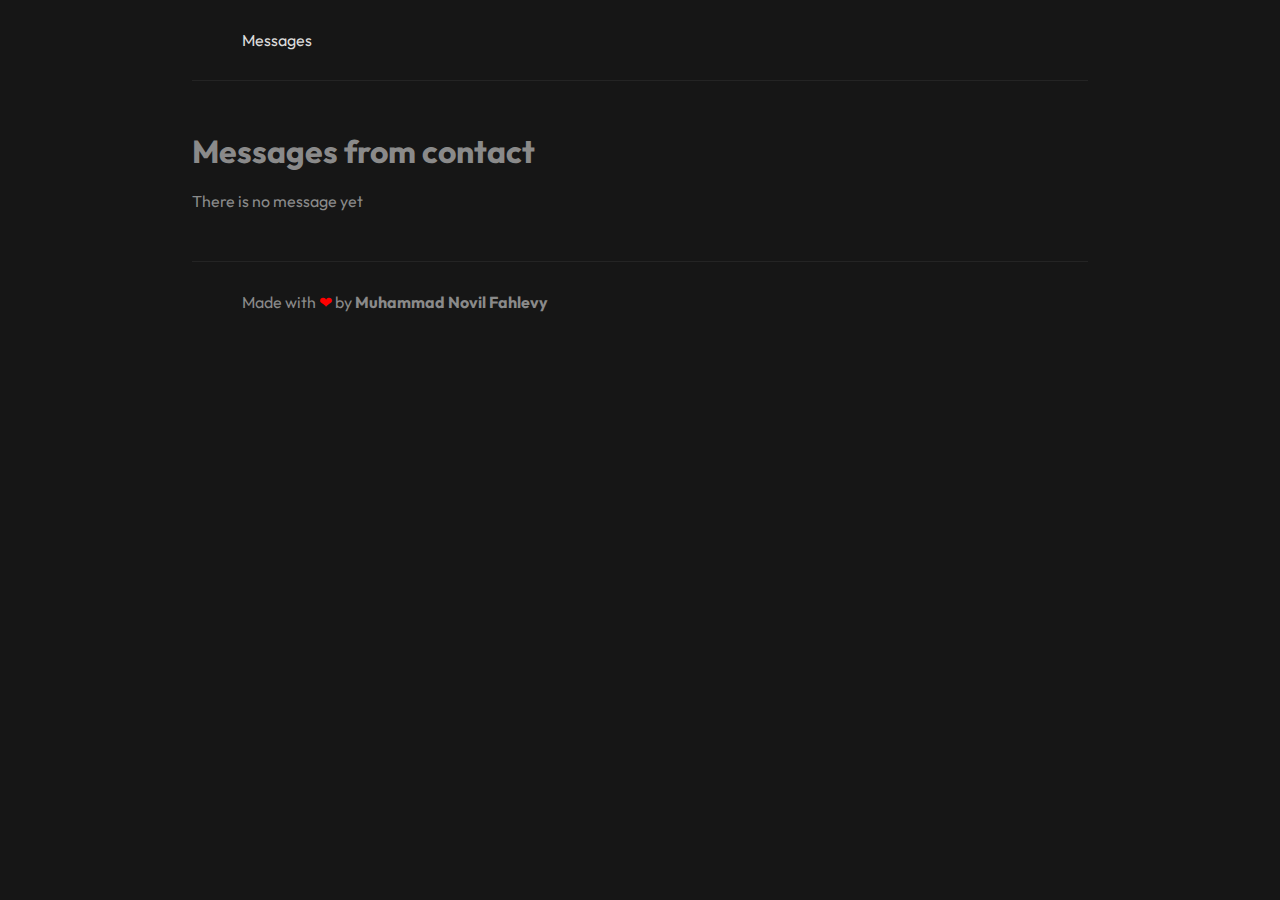
==== messages.html @ 5c5235e2 "posttest 2" ====
<!DOCTYPE html>
<html lang="en">
<head>
  <meta charset="UTF-8">
  <meta http-equiv="X-UA-Compatible" content="IE=edge">
  <meta name="viewport" content="width=device-width, initial-scale=1.0">

  <title>Novil Fahlevy's Portfolio</title>

  <link rel="preconnect" href="https://fonts.googleapis.com">
  <link rel="preconnect" href="https://fonts.gstatic.com" crossorigin>
  <link href="https://fonts.googleapis.com/css2?family=Outfit&display=swap" rel="stylesheet">

  <link rel="stylesheet" href="https://cdnjs.cloudflare.com/ajax/libs/font-awesome/6.3.0/css/all.min.css" integrity="sha512-SzlrxWUlpfuzQ+pcUCosxcglQRNAq/DZjVsC0lE40xsADsfeQoEypE+enwcOiGjk/bSuGGKHEyjSoQ1zVisanQ==" crossorigin="anonymous" referrerpolicy="no-referrer" />

  <link rel="stylesheet" href="styles/theme.css">
  <link rel="stylesheet" href="styles/messages.css">
</head>
<body>
  
  <div class="container">
    <!-- Navbar -->
    <nav class="navbar">
      <ul>
        <li class="navbar-menu">
          <ul>
            <li class="active"><a href="messages.html">Messages</a></li>
          </ul>
        </li>
      </ul>
    </nav>
    <!-- End Navbar -->

    <!-- Main -->
    <main>
      <h1>Messages from contact</h1>
      <div class="messages" id="messages"></div>
    </main>
    <!-- End Main -->
  </div>

  <!-- Footer -->
  <footer>
    <p>Made with <span style="color: red;">&#10084;</span> by <b>Muhammad Novil Fahlevy</b></p>
  </footer>
  <!-- End Footer -->

  <script src="scripts/messages.js"></script>

</body>
</html>
---- styles/theme.css ----
:root {
  --text-color: #8A8A8A;
  --text-color-hovered: #dcdcdc;
  --border-color: #242424;
  --background-color: #161616;
  --card-color: #1A1A1A;
}

::selection {
  color: var(--background-color);
  background-color: var(--text-color);
}

* {
  padding: 0;
  margin: 0;
}

body {
  background-color: var(--background-color);
  background-image: url("../assets/BG.svg");
  background-attachment: fixed;
}

body * {
  font-family: "Outfit", sans-serif;
}

/* Navbar */

.navbar {
  width: 70%;
  margin: auto;
  box-sizing: border-box;
  padding: 30px 50px;
  border-bottom: 1.4px solid var(--border-color);
}

.navbar ul {
  display: flex;
  justify-content: space-between;
  list-style-type: none;
}

.navbar ul li.active a {
  color: var(--text-color-hovered);
}

.navbar ul li a {
  text-decoration: none;
  color: var(--text-color);
  font-size: 16px;
}

.navbar .navbar-mailme a {
  display: flex;
  align-items: center;
}

.navbar .navbar-mailme a * {
  transition: color 0.2222s;
}

.navbar .navbar-mailme a:hover * {
  color: var(--text-color-hovered);
}

.navbar .navbar-mailme a i {
  margin-right: 10px;
  font-size: 24px;
  color: var(--text-color)
}

.navbar .navbar-mailme a span {
  font-size: 16px;
}

.navbar .navbar-menu ul {
  list-style-type: none;
}

.navbar .navbar-menu ul li:not(:last-child) {
  margin-right: 10px;
}

.navbar .navbar-menu ul li:not(:last-child)::after {
  content: '/';
  margin-left: 10px;
  color: var(--text-color);
}

.navbar .navbar-menu ul li a {
  transition: color 0.2222s;
}

.navbar .navbar-menu ul li a:hover {
  color: var(--text-color-hovered);
}

/* Navbar End */

/* Footer */

footer {
  text-align: center;
  width: 70%;
  margin: auto;
  box-sizing: border-box;
  padding: 30px 50px;
  border-top: 1.4px solid var(--border-color);
  display: flex;
  align-items: center;
  justify-content: space-between;
}

footer p {
  color: var(--text-color);
}

footer ul {
  list-style-type: none;
  display: flex;
}

footer ul li:not(:last-child) {
  margin-right: 10px;
}

footer ul li:not(:last-child)::after {
  content: '/';
  margin-left: 10px;
  color: var(--text-color);
}

footer ul li a {
  text-decoration: none;
  color: var(--text-color);
  transition: color 0.2222s;
}

footer ul li a:hover {
  color: var(--text-color-hovered);
}

/* Footer End */

/* Components */

.card {
  background-color: var(--card-color);
  border: 1.4px solid var(--border-color);
  padding: 20px;
}

.card img.card-img {
  width: 100%;
  height: 200px;
  margin-bottom: 10px;
}

.card h2.card-title {
  color: var(--text-color);
  margin-bottom: 10px;
  font-weight: normal;
}

.card p {
  color: var(--text-color);
}

.form-group {
  margin-bottom: 20px;
}

.form-group p.form-description {
  font-size: 14px;
  margin-top: -5px;
  margin-bottom: 10px;
}

.form-group label {
  color: var(--text-color);
  display: block;
  margin-bottom: 10px;
}

.form-group input[type=text],
.form-group input[type=password],
.form-group input[type=email],
.form-group input[type=file],
.form-group textarea,
.form-group select {
  width: 100%;
  box-sizing: border-box;
  height: 40px;
  padding: 10px;
  background-color: var(--card-color);
  border: 1.4px solid var(--border-color);
  color: var(--text-color);
  font-size: 16px;
}

.form-group textarea {
  height: auto;
}

.form-radio {
  display: flex;
  align-items: center;
  margin-bottom: 10px;
}

.form-radio label {
  color: var(--text-color);
  margin-bottom: 0;
  cursor: pointer;
}

.form-group input[type=radio],
.form-group input[type=checkbox] {
  cursor: pointer;
}

.form-group input[type=radio]:not(:last-child),
.form-group input[type=checkbox]:not(:last-child) {
  margin-right: 10px;
}

.form-group .input-group {
  display: flex;
  align-items: center;
}

.form-group .input-group input {
  border-right: none;
}

.form-group .input-group .input-group-text {
  color: var(--text-color);
  border: 1.4px solid var(--border-color);
  border-left: none;
  cursor: pointer;
  box-sizing: border-box;
  height: 40px;
  padding: 10px;
}

.button {
  background-color: var(--background-color);
  border: 1.4px solid var(--border-color);
  padding: 10px 30px;
  display: inline-block;
  cursor: pointer;
  color: var(--text-color);
  font-size: 16px;
}

.button:hover {
  color: var(--text-color-hovered);
}

/* Components End */
---- styles/messages.css ----
main {
  width: 70%;
  box-sizing: border-box;
  margin: 50px auto;
}

h1 {
  color: var(--text-color);
  margin-bottom: 20px;
}

.messages .card:not(:last-child) {
  margin-bottom: 10px;
}

.messages .card p:not(:last-child) {
  margin-bottom: 10px;
}

.messages .card .days {
  list-style-type: square;
  color: var(--text-color);
  margin-left: 20px;
}

.no-message {
  color: var(--text-color);
}
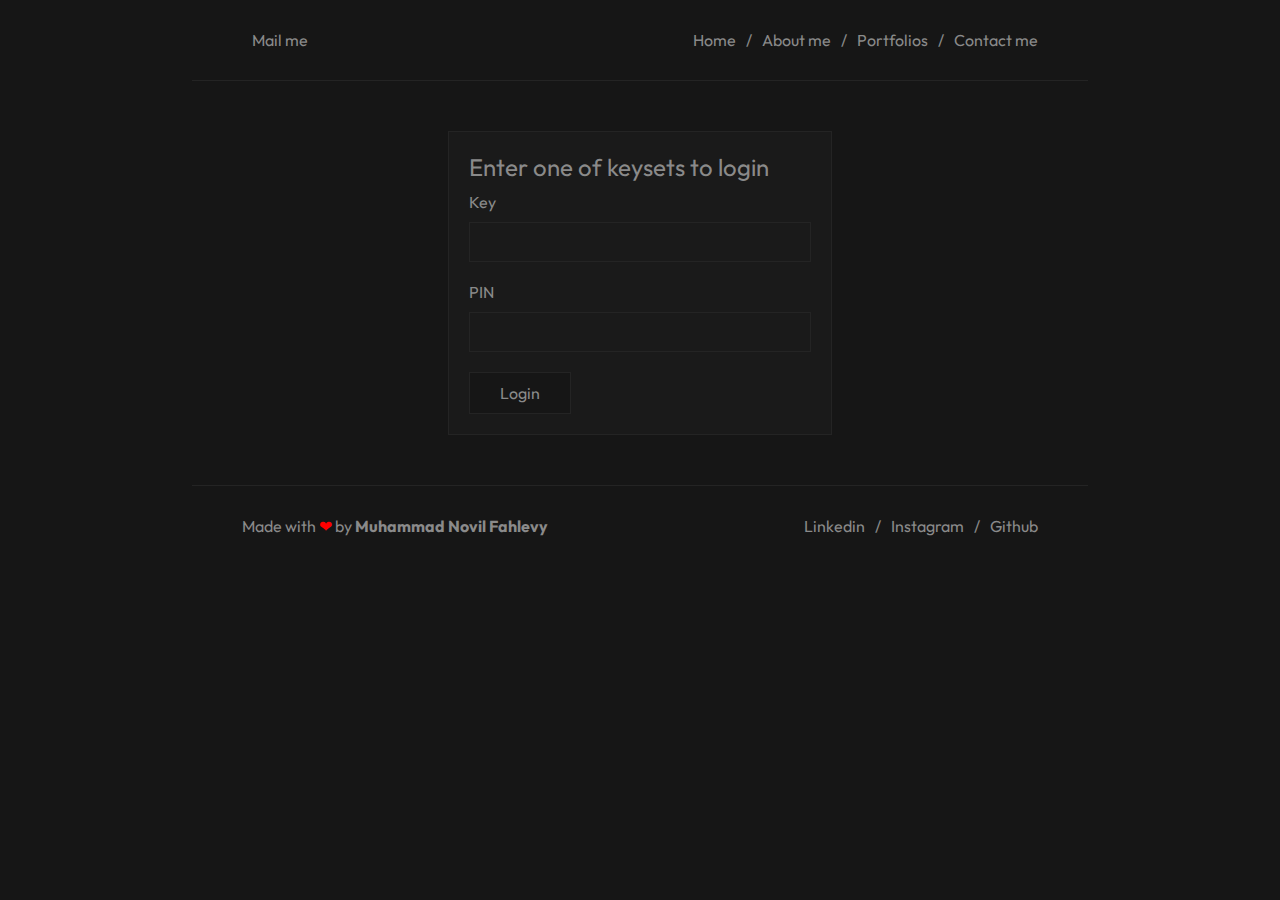
==== commit c3c1cbc7: "auth" ====
--- a/messages.html
+++ b/messages.html
@@ -27,6 +27,10 @@
             <li class="active"><a href="messages.html">Messages</a></li>
           </ul>
         </li>
+        <li class="logged-in-keyset">
+          <p>Key: <span id="loggedInKey"></span></p>
+          <a href="#" id="logout">Logout</a>
+        </li>
       </ul>
     </nav>
     <!-- End Navbar -->
--- a/styles/messages.css
+++ b/styles/messages.css
@@ -2,6 +2,30 @@
   width: 70%;
   box-sizing: border-box;
   margin: 50px auto;
+}
+
+.logged-in-keyset {
+  display: flex;
+  gap: 20px;
+}
+
+.logged-in-keyset p {
+  color: var(--text-color);
+  position: relative;
+}
+
+.logged-in-keyset p::after {
+  content: '|';
+  position: absolute;
+  left: calc(100% + 7px);
+}
+
+.logged-in-keyset #logout {
+  transition: color 0.2222s;
+}
+
+.logged-in-keyset #logout:hover {
+  color: var(--text-color-hovered);
 }
 
 h1 {
